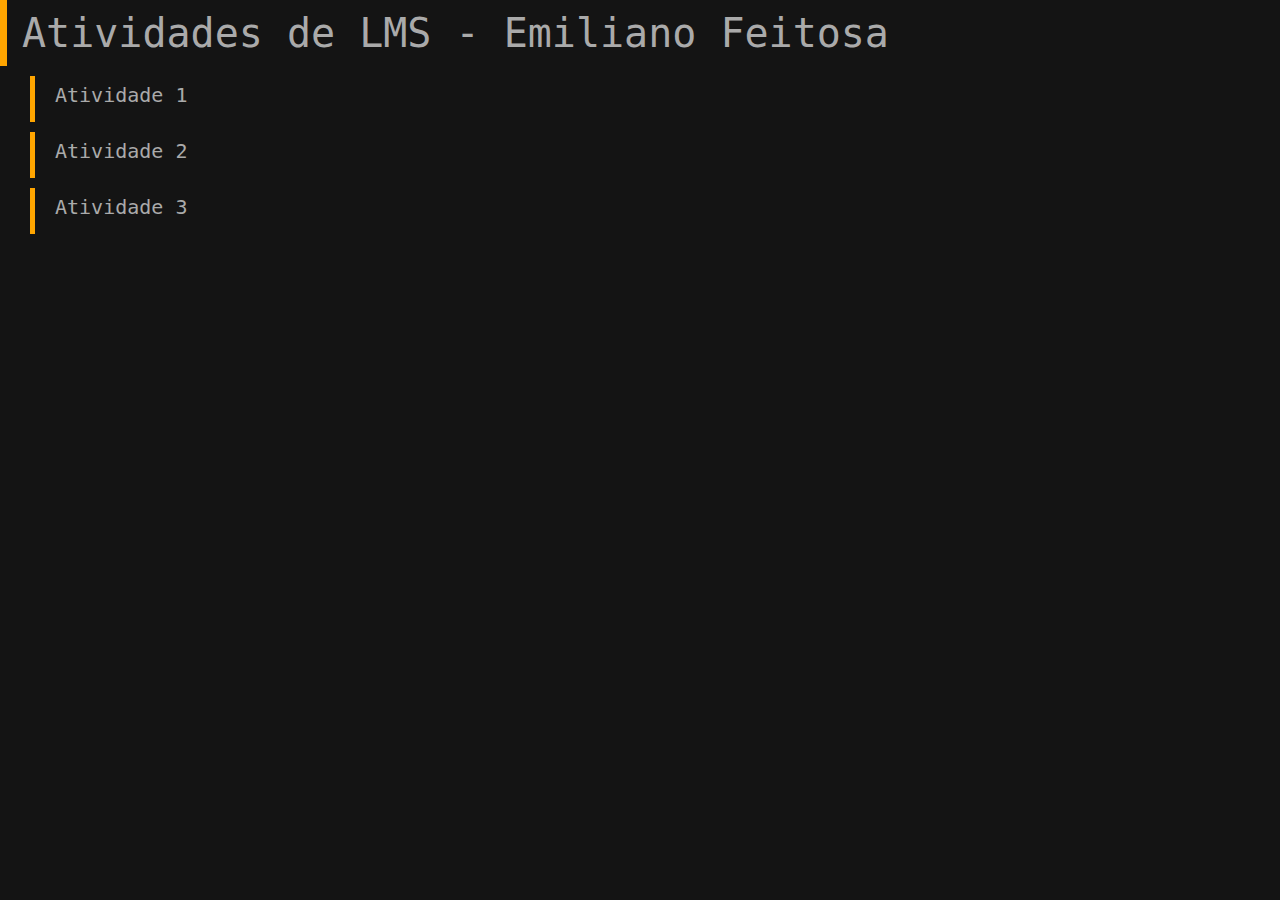
==== index.html @ f2fcc672 "Atualização de animação ao arquivo index.html raiz" ====
<!DOCTYPE html>
<html>
<head>
    <meta charset="utf-8" />
    <meta http-equiv="X-UA-Compatible" content="IE=edge">
    <title>Link com as atividades</title>
    <meta name="viewport" content="width=device-width, initial-scale=1">
    <link rel="stylesheet" type="text/css" media="screen" href="main.css" />
    <link rel="shorcut icon" type="image/png" href="https://stickeroid.com/uploads/pic/fx0n217l-full/28d1532ca38b7d0b86755b5a2435f8442eeb68e8.png">
    <style>
        *{
            margin: 0px;
            padding: 0px;
            font-family: consolas, monospace;
            font-weight: normal;
        }
        body{
            background-color:rgb(20, 20, 20);
        }
        .cabecalho{
            width: auto;
            padding: 10px 15px;
            border-left: 7px orange solid;
        }


        .cabecalho h1{
            font-size: 40px;
            text-decoration: none;
            color: rgb(170, 170, 170);
            animation-name: pulse;
        }

        #lista{
            padding: 0px 0px;
            font-size: 20px;
        }

        #lista a {
            text-decoration: none;
            color: rgb(170, 170, 170);
            display: block;
            width: auto;
            padding: 7px 0px 15px 20px;
            margin-top: 10px;
            margin-right: 0px;
            margin-bottom: 10px;
            margin-left: 30px;
            border-left: 5px orange solid;
            list-style: none;
            transition: margin-left 500ms, border-left-color 500ms, border-left-width 500ms;
        }
        #lista a:hover{
            text-decoration: underline;
            background-color: #3c3c3c;
            margin-left: 40px;
            border-left-color: #a60000;
            border-left-width: 10px;
        }

    </style>    
</head>
<body>
    <div class="cabecalho">
        <h1>Atividades de LMS - Emiliano Feitosa</h1>
    </div>
    <div class="conteudo">
        <ul id="lista">
            <li><a href="./atividade_1/atividade_01.html" target="_blank" title="Atividade 1">Atividade 1</a></li>
            <li><a href="./atividade_2/index.html" target="_blank" title="Atividade 2">Atividade 2</a></li>
            <li><a href="./atividade_3/index.html" target="_blank" title="Atividade 3">Atividade 3</a></li>
        </ul>
    </div>
</body>
</html>
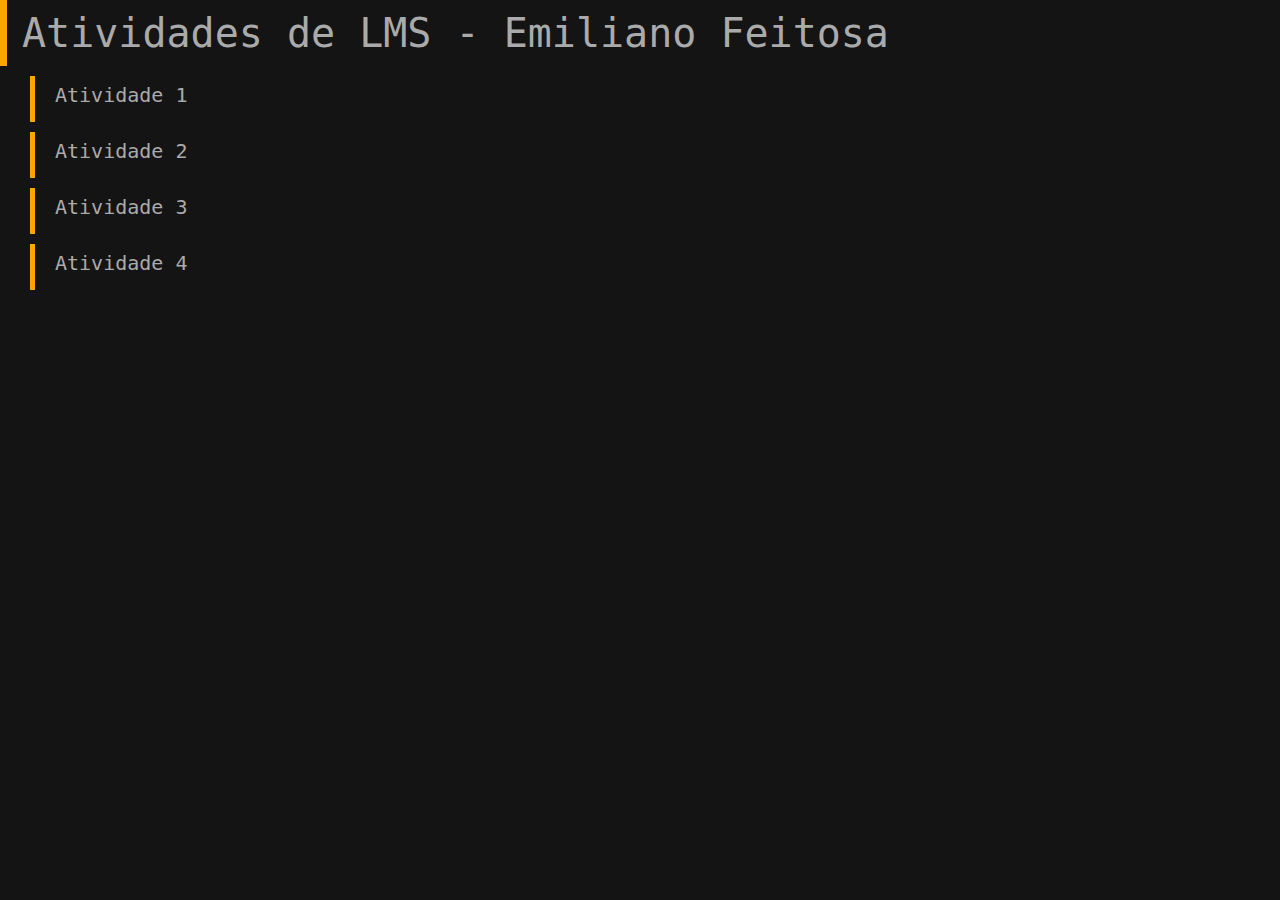
==== commit f48dbb27: "Cerca de 90% da atividade 4 realizada - há um bug na parte do dropdown" ====
--- a/index.html
+++ b/index.html
@@ -69,6 +69,7 @@
             <li><a href="./atividade_1/atividade_01.html" target="_blank" title="Atividade 1">Atividade 1</a></li>
             <li><a href="./atividade_2/index.html" target="_blank" title="Atividade 2">Atividade 2</a></li>
             <li><a href="./atividade_3/index.html" target="_blank" title="Atividade 3">Atividade 3</a></li>
+            <li><a href="./atividade_4/index.html" target="blank" title="Atividade 4">Atividade 4</a></li>
         </ul>
     </div>
 </body>
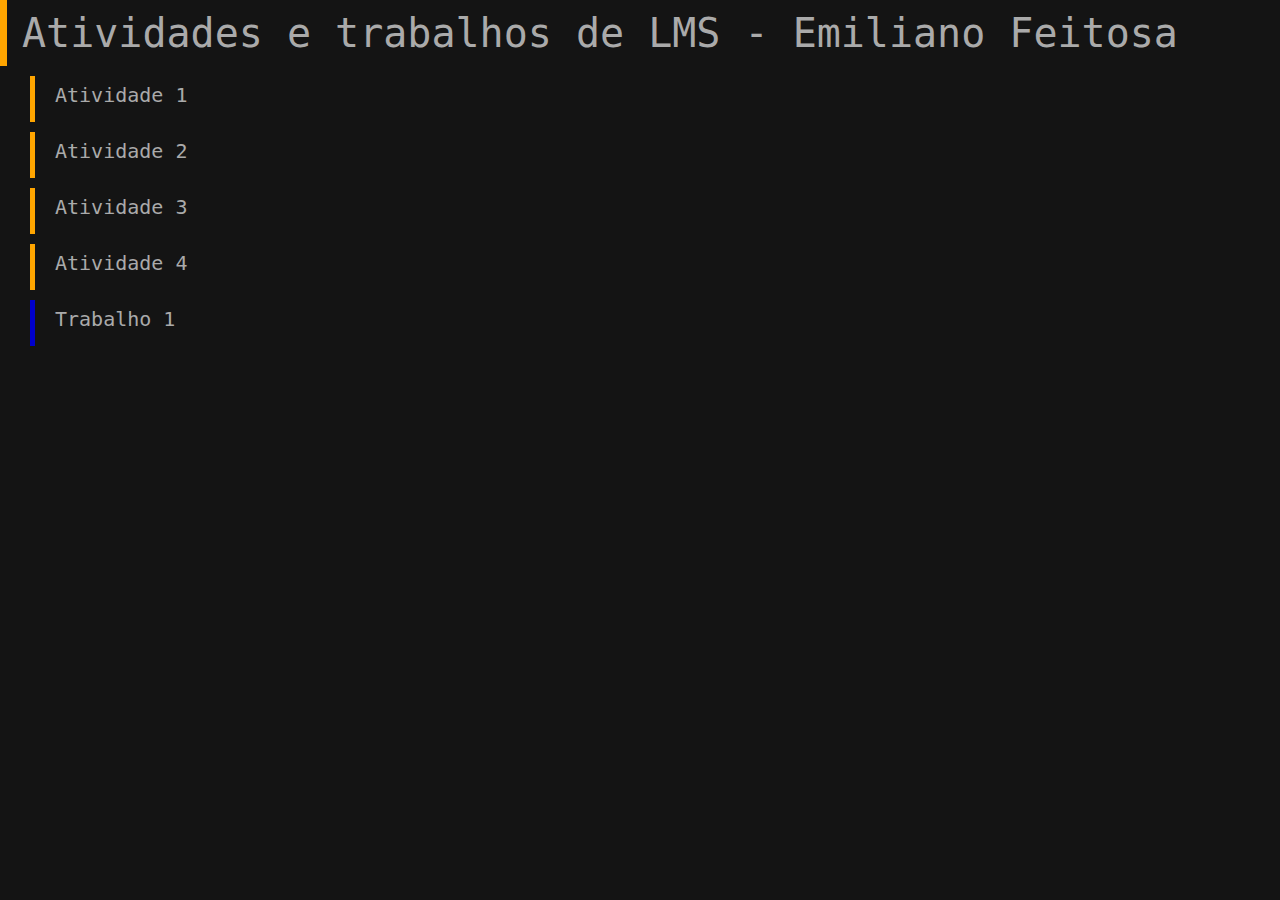
==== commit 733176e4: "Iserção do trabalho 1 no repositório e modificações no arquivo index.html no repositório raiz" ====
--- a/index.html
+++ b/index.html
@@ -36,7 +36,7 @@
             font-size: 20px;
         }
 
-        #lista a {
+        #lista .atividade {
             text-decoration: none;
             color: rgb(170, 170, 170);
             display: block;
@@ -48,28 +48,77 @@
             margin-left: 30px;
             border-left: 5px orange solid;
             list-style: none;
-            transition: margin-left 500ms, border-left-color 500ms, border-left-width 500ms;
+            transition: margin-left 200ms, border-left-color 200ms, border-left-width 200ms;
         }
-        #lista a:hover{
-            text-decoration: underline;
+
+        #lista .atividade:hover{
             background-color: #3c3c3c;
             margin-left: 40px;
             border-left-color: #a60000;
             border-left-width: 10px;
+        }
+        .desc{
+            visibility: hidden;
+            margin: 0;
+            opacity: 0;
+            height: 0px;
+            font-size: 15px;
+            transition: visibility 200ms, opacity 200ms, margin-bottom 200ms, padding-left 200ms;
+        }
+        #lista .atividade:hover .desc{
+            visibility: visible;
+            opacity: 1;
+            color: rgb(170, 170, 170);
+            margin-bottom: 30px;
+            padding-left: 30px;
+        }
+        #lista .trabalho {
+            text-decoration: none;
+            color: rgb(170, 170, 170);
+            display: block;
+            width: auto;
+            padding: 7px 0px 15px 20px;
+            margin-top: 10px;
+            margin-right: 0px;
+            margin-bottom: 10px;
+            margin-left: 30px;
+            border-left: 5px  rgb(0, 0, 204) solid;
+            list-style: none;
+            transition: margin-left 200ms, border-left-color 200ms, border-left-width 200ms;
+        }
+        #lista .trabalho:hover{
+            background-color: #3c3c3c;
+            margin-left: 40px;
+            border-left-color: white;
+            border-left-width: 10px;
+        }
+        #lista .trabalho:hover .desc{
+            visibility: visible;
+            opacity: 1;
+            color: rgb(170, 170, 170);
+            margin-bottom: 30px;
+            padding-left: 30px;
         }
 
     </style>    
 </head>
 <body>
     <div class="cabecalho">
-        <h1>Atividades de LMS - Emiliano Feitosa</h1>
+        <h1>Atividades e trabalhos de LMS - Emiliano Feitosa</h1>
     </div>
     <div class="conteudo">
         <ul id="lista">
-            <li><a href="./atividade_1/atividade_01.html" target="_blank" title="Atividade 1">Atividade 1</a></li>
-            <li><a href="./atividade_2/index.html" target="_blank" title="Atividade 2">Atividade 2</a></li>
-            <li><a href="./atividade_3/index.html" target="_blank" title="Atividade 3">Atividade 3</a></li>
-            <li><a href="./atividade_4/index.html" target="blank" title="Atividade 4">Atividade 4</a></li>
+            <li><a href="./atividade_1/atividade_01.html" class="atividade" target="_blank" title="Atividade 1">Atividade 1
+                <p class="desc">Inserir descrição</p></a></li>
+            <li><a href="./atividade_2/index.html" class="atividade" target="_blank" title="Atividade 2">Atividade 2
+                <p class="desc">Inserir descrição</p></a></li>
+            <li><a href="./atividade_3/index.html" class="atividade" target="_blank" title="Atividade 3">Atividade 3
+                <p class="desc">Inserir descrição</p></a></li>
+            <li><a href="./atividade_4/index.html" class="atividade" target="blank" title="Atividade 4">Atividade 4
+                <p class="desc">Inserir descrição</p></a></li>
+                
+            <li><a href="./trabalho_1/index.html" class="trabalho" target="blank" title="Trabalho 1">Trabalho 1
+                <p class="desc">Inserir descrição</p></a></li>
         </ul>
     </div>
 </body>
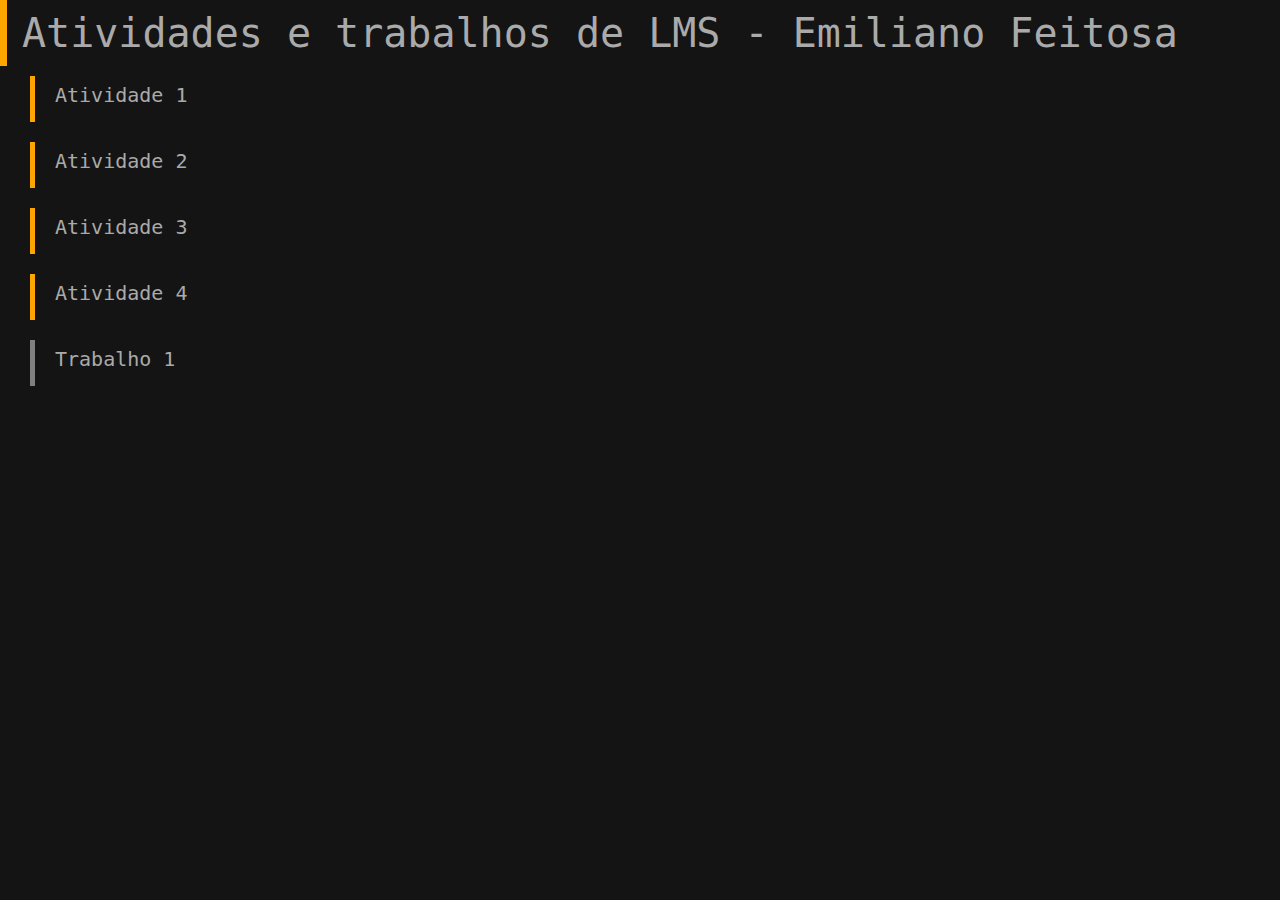
==== commit c9183c23: "testando chave ssh" ====
--- a/index.html
+++ b/index.html
@@ -20,7 +20,7 @@
         .cabecalho{
             width: auto;
             padding: 10px 15px;
-            border-left: 7px orange solid;
+            border-left: 7px solid orange;
         }
 
 
@@ -44,9 +44,9 @@
             padding: 7px 0px 15px 20px;
             margin-top: 10px;
             margin-right: 0px;
-            margin-bottom: 10px;
+            margin-bottom: 20px;
             margin-left: 30px;
-            border-left: 5px orange solid;
+            border-left: 5px solid orange;
             list-style: none;
             transition: margin-left 200ms, border-left-color 200ms, border-left-width 200ms;
         }
@@ -82,7 +82,7 @@
             margin-right: 0px;
             margin-bottom: 10px;
             margin-left: 30px;
-            border-left: 5px  rgb(0, 0, 204) solid;
+            border-left: 5px  solid grey;
             list-style: none;
             transition: margin-left 200ms, border-left-color 200ms, border-left-width 200ms;
         }
@@ -116,7 +116,6 @@
                 <p class="desc">Inserir descrição</p></a></li>
             <li><a href="./atividade_4/index.html" class="atividade" target="blank" title="Atividade 4">Atividade 4
                 <p class="desc">Inserir descrição</p></a></li>
-                
             <li><a href="./trabalho_1/index.html" class="trabalho" target="blank" title="Trabalho 1">Trabalho 1
                 <p class="desc">Inserir descrição</p></a></li>
         </ul>
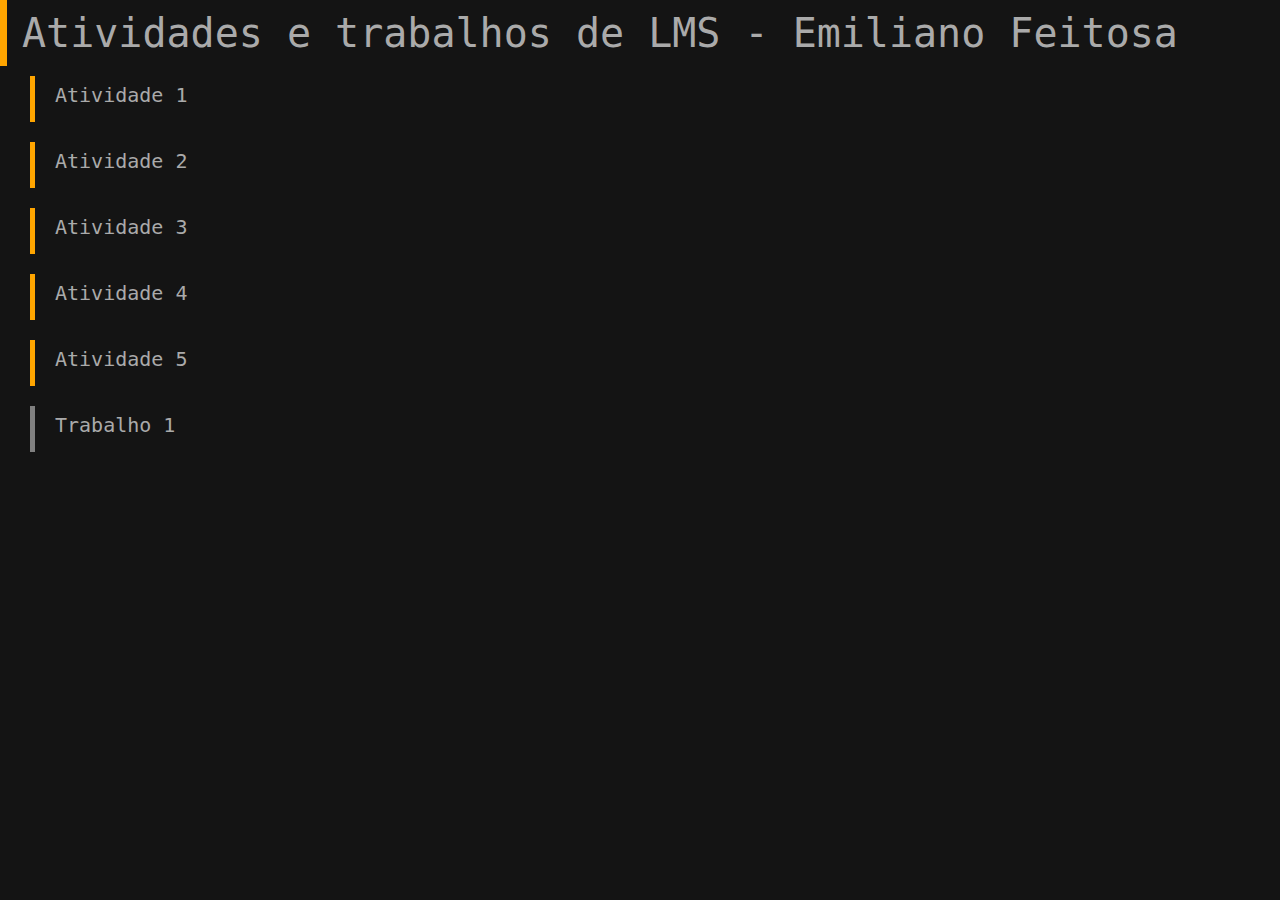
==== commit 534bbe81: "Inserção da atividade 5 no arquivo index.html raiz" ====
--- a/index.html
+++ b/index.html
@@ -116,6 +116,8 @@
                 <p class="desc">Inserir descrição</p></a></li>
             <li><a href="./atividade_4/index.html" class="atividade" target="blank" title="Atividade 4">Atividade 4
                 <p class="desc">Inserir descrição</p></a></li>
+            <li><a href="./atividade_5/index.html" class="atividade" target="blank" title="Atividade 5"> Atividade 5
+                <p class="desc">Inserir descrição</p></a></li>
             <li><a href="./trabalho_1/index.html" class="trabalho" target="blank" title="Trabalho 1">Trabalho 1
                 <p class="desc">Inserir descrição</p></a></li>
         </ul>
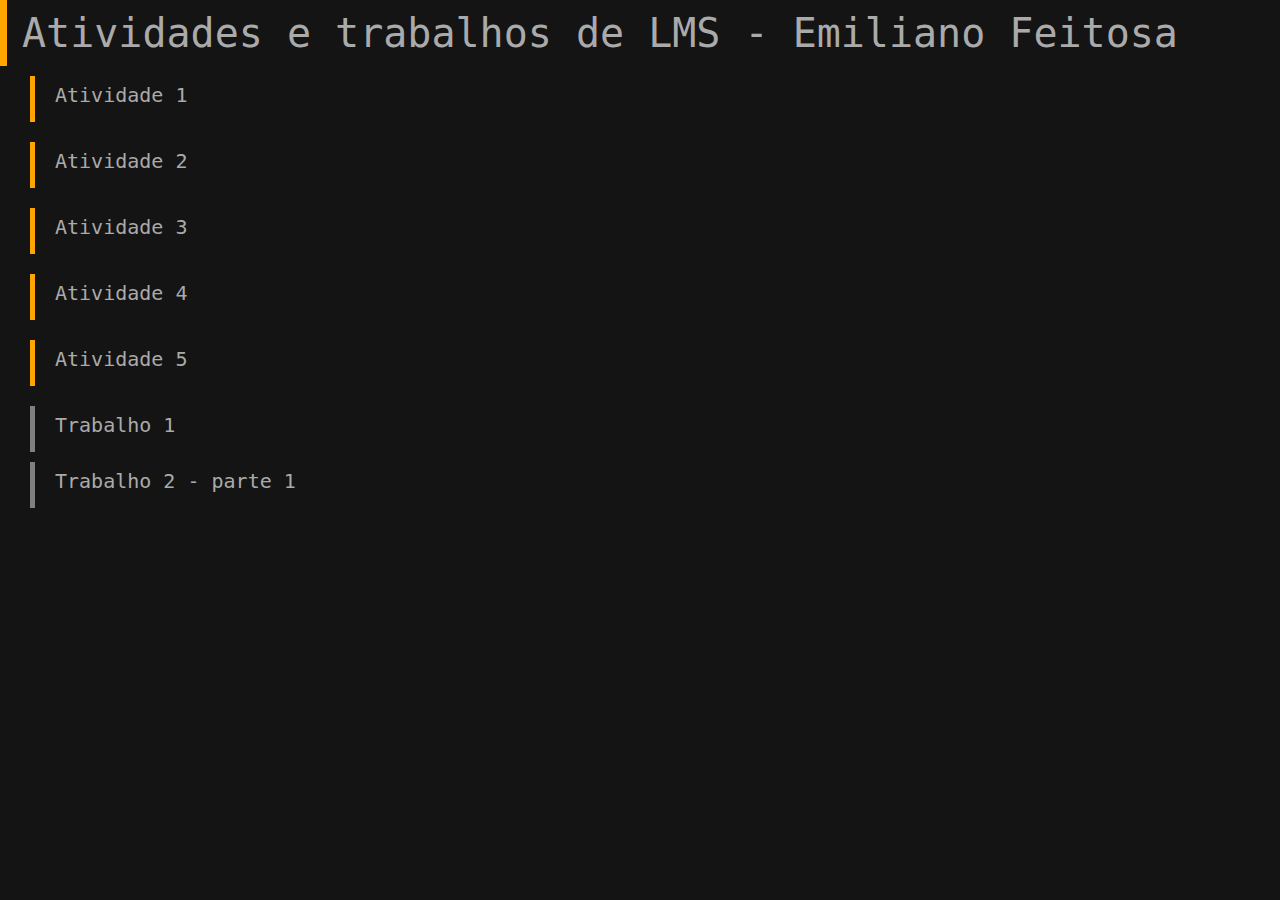
==== commit 71b5a857: "trabalho 2 - parte 1 adicionando ao arquivo index.html raiz" ====
--- a/index.html
+++ b/index.html
@@ -120,6 +120,8 @@
                 <p class="desc">Inserir descrição</p></a></li>
             <li><a href="./trabalho_1/index.html" class="trabalho" target="blank" title="Trabalho 1">Trabalho 1
                 <p class="desc">Inserir descrição</p></a></li>
+            <li><a href="./trabalho_2-parte_1/index.html" class="trabalho" target="blank" title="Trabalho 2 - parte 1">Trabalho 2 - parte 1
+                <p class="desc">Inserir descrição</p></a></li>
         </ul>
     </div>
 </body>
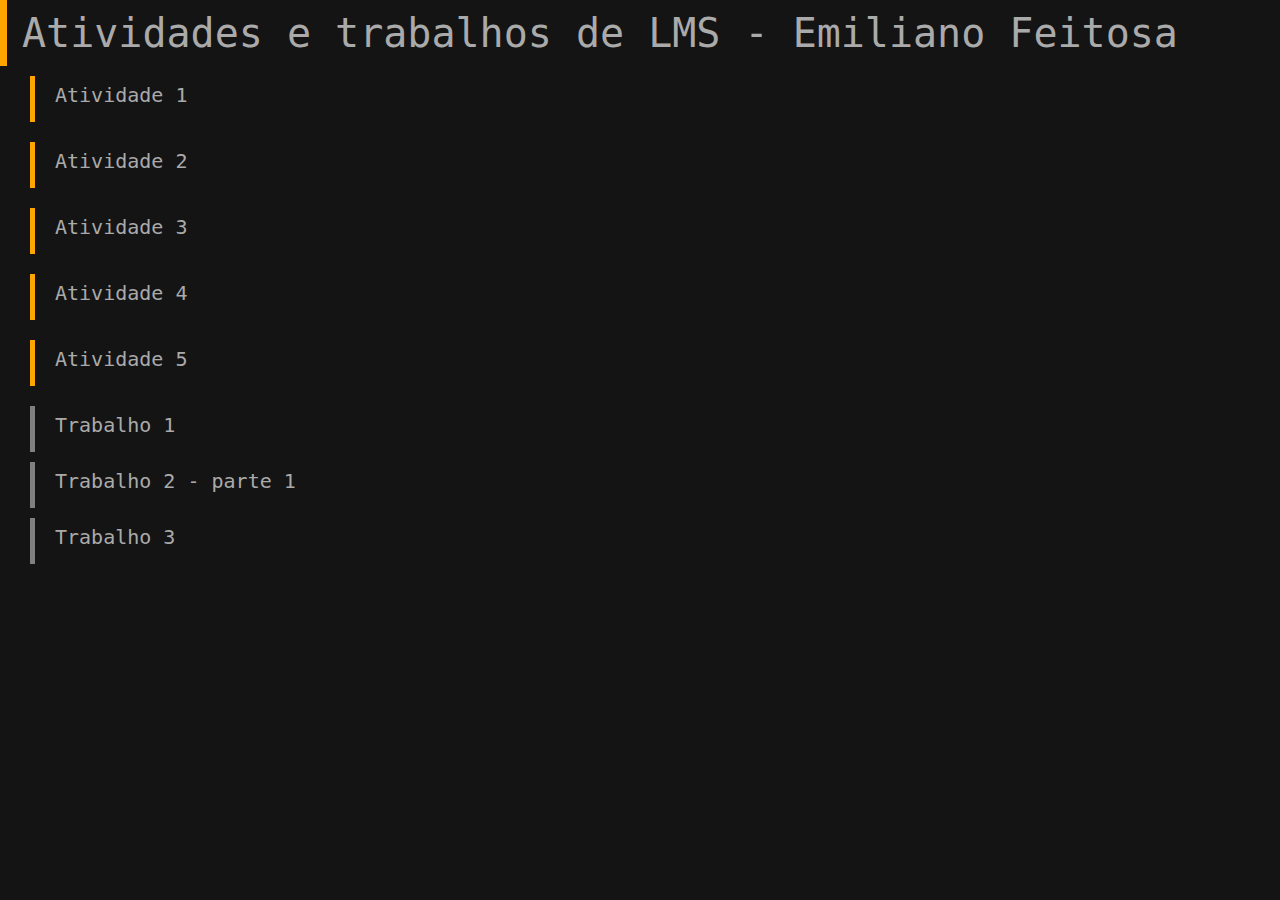
==== commit 813a3ab5: "manores adições a interface - craçção do painel de produtos" ====
--- a/index.html
+++ b/index.html
@@ -122,6 +122,9 @@
                 <p class="desc">Inserir descrição</p></a></li>
             <li><a href="./trabalho_2-parte_1/index.html" class="trabalho" target="blank" title="Trabalho 2 - parte 1">Trabalho 2 - parte 1
                 <p class="desc">Inserir descrição</p></a></li>
+            <li><a href="./trabalho_3/index.html" class="trabalho" target="blank" title="Trabalho 3"> Trabalho 3
+                <p class="desc">Inserir descrição</p></a>
+            </li>
         </ul>
     </div>
 </body>
